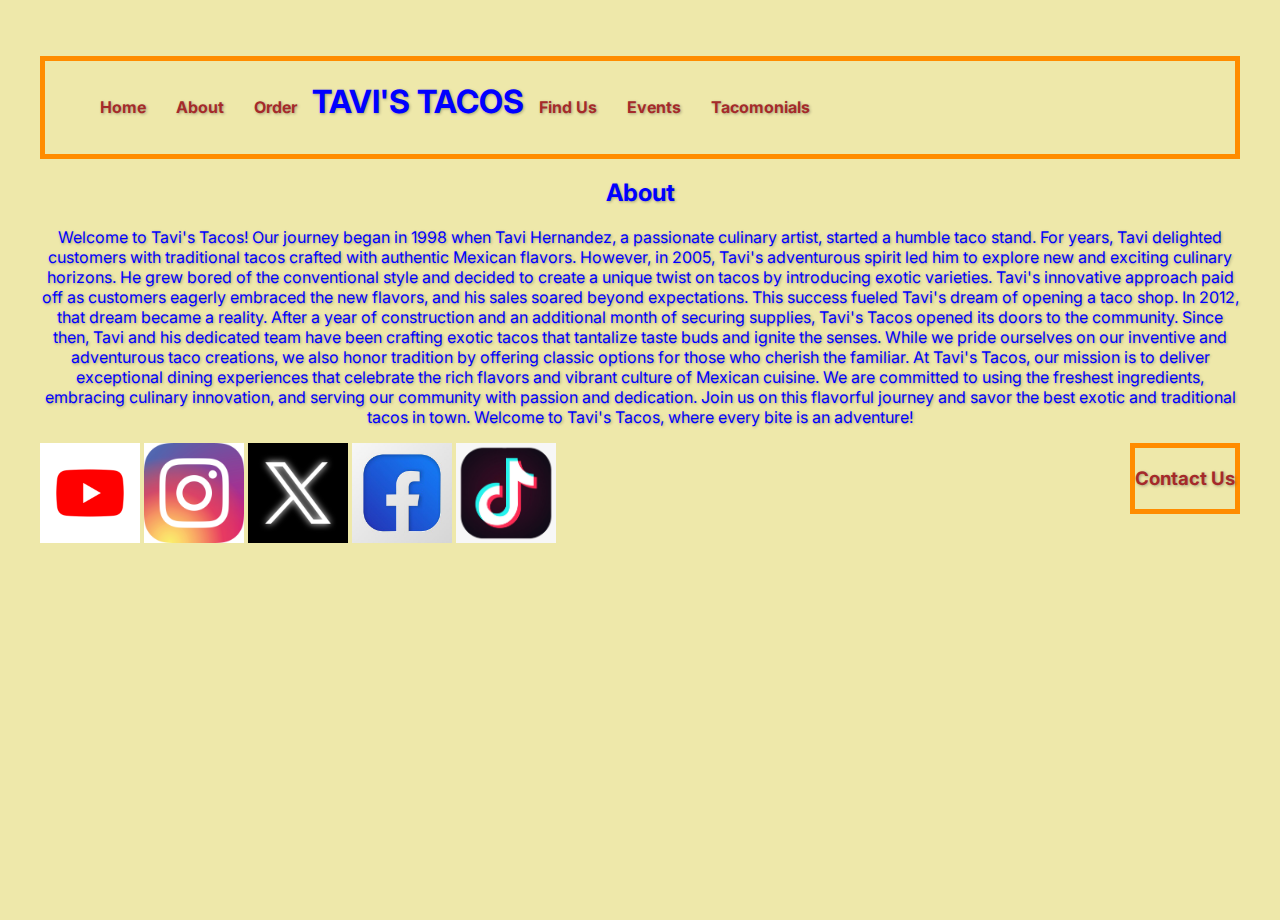
==== tavis-tacos-about-page.html @ 5978a8be "Add files via upload" ====
<!DOCTYPE html>
<html lang="en">
<head>
    <meta charset="UTF-8">
    <meta name="viewport" content="width=device-width, initial-scale=1.0">
    <meta name="description" content="Learn more about Tavi's Tacos - Our story, mission, and values.">
    <meta name="keywords" content="About Tavi's Tacos, Mexican Food, Our Story, Our Mission, Our Values">
    <meta name="author" content="Tavi's Tacos">
    <link href="css/index.css" rel="stylesheet" type="text/css" />
    <link href="https://fonts.googleapis.com/css2?family=Inter:wght@400;700&display=swap" rel="stylesheet">
    <title>About</title>
</head>
<body>
    <div class="background-container">
        <div class="content">
            <!-- Header with navigation and banner image -->
            <header>
                <nav id="website-navigation">
                    <ul>
                        <li><h4><a href="index.html">Home</a></h4></li>
                        <li><h4><a href="tavis-tacos-about-page.html">About</a></h4></li>
                        <li><h4><a href="tavis-tacos-order-page.html">Order</a></h4></li>
                        <li><h1>TAVI'S TACOS</h1></li>
                        <li><h4><a href="#find-us">Find Us</a></h4></li>
                        <li><h4><a href="#events">Events</a></h4></li>
                        <li><h4><a href="#tacomonials">Tacomonials</a></h4></li>
                    </ul>
                </nav>
            </header>
            
            <!-- Main content section -->
            <main>
                <section class="about">
                    <h2>About</h2>
                    <p>Welcome to Tavi's Tacos! Our journey began in 1998 when Tavi Hernandez, a passionate culinary artist, started a humble taco stand. For years, Tavi delighted customers with traditional tacos crafted with authentic Mexican flavors. However, in 2005, Tavi's adventurous spirit led him to explore new and exciting culinary horizons. He grew bored of the conventional style and decided to create a unique twist on tacos by introducing exotic varieties.

Tavi's innovative approach paid off as customers eagerly embraced the new flavors, and his sales soared beyond expectations. This success fueled Tavi's dream of opening a taco shop. In 2012, that dream became a reality. After a year of construction and an additional month of securing supplies, Tavi's Tacos opened its doors to the community.

Since then, Tavi and his dedicated team have been crafting exotic tacos that tantalize taste buds and ignite the senses. While we pride ourselves on our inventive and adventurous taco creations, we also honor tradition by offering classic options for those who cherish the familiar.

At Tavi's Tacos, our mission is to deliver exceptional dining experiences that celebrate the rich flavors and vibrant culture of Mexican cuisine. We are committed to using the freshest ingredients, embracing culinary innovation, and serving our community with passion and dedication.

Join us on this flavorful journey and savor the best exotic and traditional tacos in town. Welcome to Tavi's Tacos, where every bite is an adventure!</p>
                </section>
            </main>
			
			<!-- Contact Us header wih a navigation tag for giving customers a way to 
			contact the company about any issues they may have with the restuarant. -->
			<header>
				<nav class="contact">
					<div>
						<h3><a href="tavis-tacos-contact-us-page.html">Contact Us</a></h3>
					</div>
				</nav>		
			</header>
            
            <!-- Footer with social media links -->
            <footer>
                <section>
                    <nav class="social-media">
                        <a href="#youtube"><img src="images/youtube.png" alt="YouTube" width="100"></a>
                        <a href="#instagram"><img src="images/instagram.png" alt="Instagram" width="100"></a>
                        <a href="#twitter_x"><img src="images/twitter-x-logo.png" alt="Twitter X" width="100"></a>
                        <a href="#facebook"><img src="images/facebook.png" alt="Facebook" width="100"></a>
                        <a href="#tiktok"><img src="images/tiktok.png" alt="Tiktok" width="100"></a>
                    </nav>
                </section>
            </footer>
        </div>
    </div>
</body>
</html>
---- css/index.css ----
/* Changes spacing outside and inside the borders of elements*/
/* Changes the font family to the "Inter" font (because it's the default font in Figma 
and what I chose to use) */
/* Changes the color of the website text */
/* Changes the background color of the page */
/* Inserts an image into the website via the body tag and changes the image size */
/* Centers the position of the background */
/* Aligns the text to the center of the page */
body{
	margin: 0px;
	padding: 0px;
    font-family: 'Inter', sans-serif;
	color: blue;
	background-color: palegoldenrod;
	background-image: url("images/hard-shell-taco.png");
	background-size: 100px 100px;
	background-position: center;
	text-align: center;
}

/* Changes the font weight, border style, and border color of the navigation UI via the id 
"website-navigation" */
/* Removes list styling from the navigation UI so it's no longer bulleted */
/* Hides content overflow */
#website-navigation ul{
	font-weight: bold;
	border: 5px solid rgb(255, 140, 0);
	list-style-type: none;
	overflow: hidden;
}

/* Floats the navigation UI to the left */
#website-navigation ul li{
	float: left;
}

/* Removes the underline from the navigation links */
/* Changes spacing inside the borders of elements */
/* Displays elements as a block */
#website-navigation ul li a{
	text-decoration: none;
	padding: 15px;
	display: block;
}

/* Changes the font weight of the "New Items" header via the class "new-items" */
.new-items{
	font-weight: bold;
}

/* Displays elements as an inline block */
/* Sets the width of those inline blocks to 30% */
/* Changes spacing outside the borders of elements */
/* Adds shadow effects to elements */
/* Changes spacing inside the borders of elements */
.item{
	display: inline-block;
	width: 30%;
	margin: 0 1%;
	box-shadow: 0 0 10px rgba(0,0,0,0.1);
	padding: 10px;
}

/* Floats the quesadillas item data to the left */
.quesadillas{
	float: left;
}

/* Floats the nachos item data to the right */
.nachos{
	float: right;
}

/* Changes the font weight, border style, and border color of the "Contact Us" header via 
the class "contact-us" */
/* Floats the contact link to the right */
.contact{
	font-weight: bold;
	border: 5px solid rgb(255, 140, 0);
	float: right;
}

/* Removes the underline from the contact link */
.contact a{
	text-decoration: none;
}

/* Floats all social media links to the left */
.social-media{
	float: left;
}

/* Sets the element's position relative to its normal position */
/* Sets the minimum height of the element to 100% of the viewport height */
.background-container{
	position: relative; min-height: 100vh;
}

/* Creates an empty pseudo-element */
/* Positions the element absolutely relative to its nearest positioned ancestor */
/* Positions the element at the top of its containing block */
/* Positions the element on the left edge of its containing block */
/* Sets the width to 100% */
/* Sets the height to 100% */
/* Specifies the stack order of an element */
.background-container::before{ 
	content: "";
	position: absolute;
	top: 0;
	left: 0;
	width: 100%; 
	height: 100%;
	z-index: 1; 
}

/* Sets the element's position relative to its normal position */
/* Specifies the stack order of an element */
/* Changes spacing inside the borders of elements */
/* Rounds the corners of an element */
/* Changes spacing outside the borders of elements */
/* Adds shadow effects to the text */
.content{
	position: relative;
	z-index: 2;
	padding: 20px;
	border-radius: 10px;
	margin: 20px;
	text-shadow: 1px 1px 3px rgba(0, 0, 0, 0.3); /* Improve text readability */
}

/* Changes the colors of links and their mouse pointer interactions */
a:link{
	color: brown;
}

a:visited{
	color: blue;
}

a:active{
	color: orange;
}

a:hover{
	color: green;
}

a:focus{
	color: red;
}
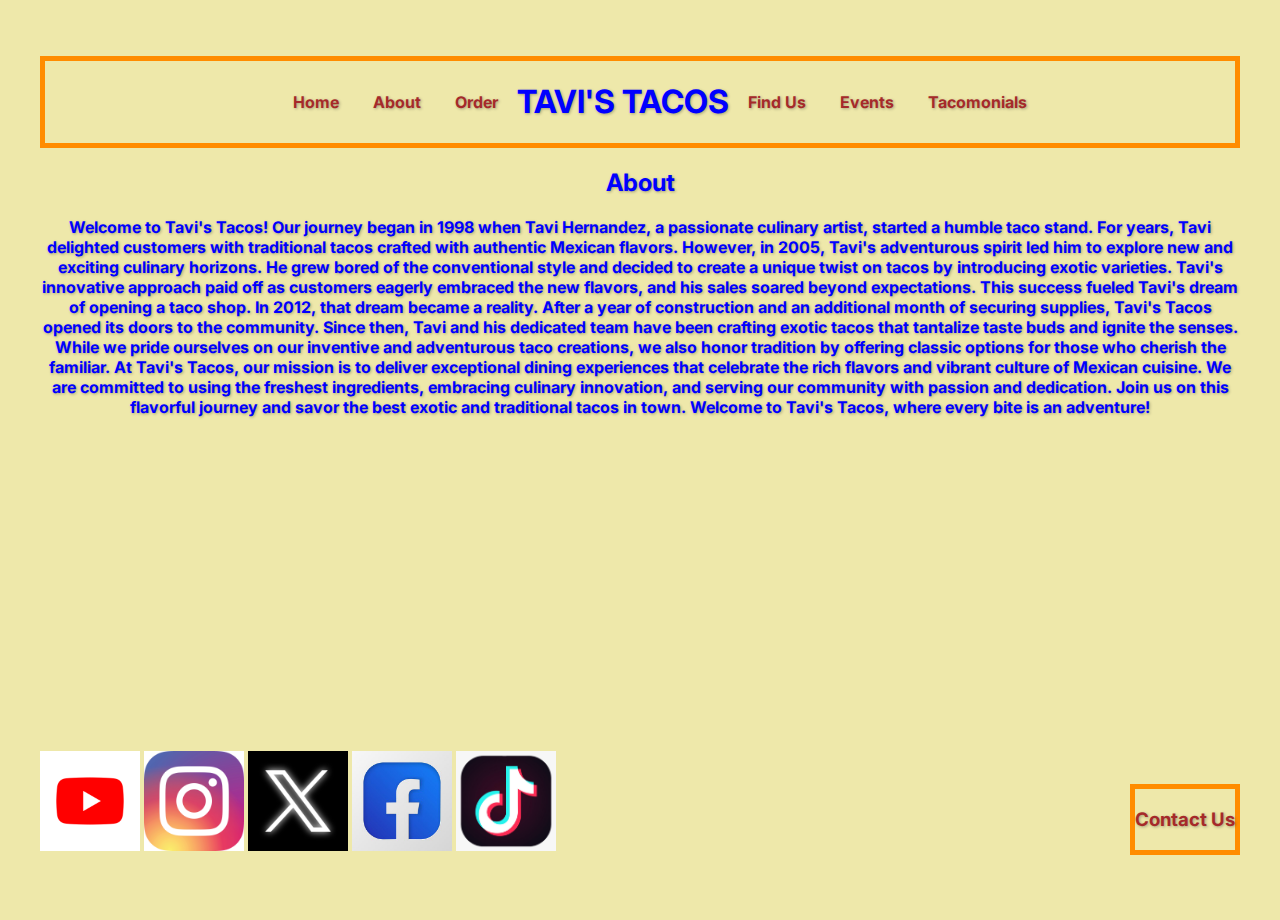
==== commit 7a52e898: "Add files via upload" ====
--- a/tavis-tacos-about-page.html
+++ b/tavis-tacos-about-page.html
@@ -6,14 +6,15 @@
     <meta name="description" content="Learn more about Tavi's Tacos - Our story, mission, and values.">
     <meta name="keywords" content="About Tavi's Tacos, Mexican Food, Our Story, Our Mission, Our Values">
     <meta name="author" content="Tavi's Tacos">
-    <link href="css/index.css" rel="stylesheet" type="text/css" />
+    <link href="css/tavis-tacos-about-page.css" rel="stylesheet" type="text/css" />
     <link href="https://fonts.googleapis.com/css2?family=Inter:wght@400;700&display=swap" rel="stylesheet">
-    <title>About</title>
+    <title>About Us</title>
 </head>
 <body>
     <div class="background-container">
         <div class="content">
-            <!-- Header with navigation and banner image -->
+            <!-- This header tag will contain the company name, 
+			site navigation, and banner image. -->
             <header>
                 <nav id="website-navigation">
                     <ul>
@@ -28,7 +29,7 @@
                 </nav>
             </header>
             
-            <!-- Main content section -->
+            <!-- The main tag contains a brief story of the company's humble beginnings. -->
             <main>
                 <section class="about">
                     <h2>About</h2>
@@ -54,18 +55,20 @@
 				</nav>		
 			</header>
             
-            <!-- Footer with social media links -->
-            <footer>
-                <section>
-                    <nav class="social-media">
-                        <a href="#youtube"><img src="images/youtube.png" alt="YouTube" width="100"></a>
-                        <a href="#instagram"><img src="images/instagram.png" alt="Instagram" width="100"></a>
-                        <a href="#twitter_x"><img src="images/twitter-x-logo.png" alt="Twitter X" width="100"></a>
-                        <a href="#facebook"><img src="images/facebook.png" alt="Facebook" width="100"></a>
-                        <a href="#tiktok"><img src="images/tiktok.png" alt="Tiktok" width="100"></a>
-                    </nav>
-                </section>
-            </footer>
+            <!-- The footer tag contains a section tag for their social media platforms 
+			and a navigation tag that will take the user to their profiles when clicked. -->
+			<footer>
+					<!-- Social media platforms they can be found on. -->
+					<section>
+							<nav class="social-media">
+								<a href="#youtube"><img src="images/youtube.png" alt="Youtube" width="100"></a>
+								<a href="#instagram"><img src="images/instagram.png" alt="Instagram" width="100"></a>
+								<a href="#twitter_x"><img src="images/twitter-x-logo.png" alt="Twitter X" width="100"></a>
+								<a href="#facebook"><img src="images/facebook.png" alt="Facebook" width="100"></a>
+								<a href="#tiktok"><img src="images/tiktok.png" alt="Tiktok" width="100"></a>
+							</nav>
+					</section>
+			</footer>
         </div>
     </div>
 </body>
--- a/css/tavis-tacos-about-page.css
+++ b/css/tavis-tacos-about-page.css
@@ -0,0 +1,135 @@
+/* Changes spacing outside and inside the borders of elements*/
+/* Changes the font family to the "Inter" font (because it's the default font in Figma 
+and what I chose to use) */
+/* Changes the color of the website text */
+/* Changes the background color of the page */
+/* Inserts an image into the website via the body tag and changes the image size */
+/* Centers the position of the background */
+/* Aligns the text to the center of the page */
+body{
+	margin: 0px;
+	padding: 0px;
+    font-family: 'Inter', sans-serif;
+	color: blue;
+	background-color: palegoldenrod;
+	background-image: url("https://clipground.com/images/taco-clipart-transparent-6.png");
+	background-size: 100px 100px;
+	background-position: center;
+	text-align: center;
+}
+
+/* Sets the element's position relative to its normal position */
+/* Sets the minimum height of the element to 100% of the viewport height */
+.background-container{
+	position: relative; min-height: 100vh;
+}
+
+/* Creates an empty pseudo-element */
+/* Positions the element absolutely relative to its nearest positioned ancestor */
+/* Positions the element at the top of its containing block */
+/* Positions the element on the left edge of its containing block */
+/* Sets the width to 100% */
+/* Sets the height to 100% */
+/* Specifies the stack order of an element */
+.background-container::before{ 
+	content: "";
+	position: absolute;
+	top: 0;
+	left: 0;
+	width: 100%; 
+	height: 100%;
+	z-index: 1; 
+}
+
+/* Sets the element's position relative to its normal position */
+/* Specifies the stack order of an element */
+/* Changes spacing inside the borders of elements */
+/* Rounds the corners of an element */
+/* Changes spacing outside the borders of elements */
+/* Adds shadow effects to the text */
+.content{
+	position: relative;
+	z-index: 2;
+	padding: 20px;
+	border-radius: 10px;
+	margin: 20px;
+	text-shadow: 1px 1px 3px rgba(0, 0, 0, 0.3); /* Improve text readability */
+}
+
+/* Changes the font weight, border style, and border color of the navigation UI via the id 
+"website-navigation" */
+/* Removes list styling from the navigation UI so it's no longer bulleted */
+/* Hides content overflow */
+#website-navigation ul{
+	font-weight: bold;
+	border: 5px solid rgb(255, 140, 0);
+	list-style-type: none;
+	overflow: hidden;
+}
+
+/* Displays navigation elements as an inline block */
+/* Aligns all navigation elements vertically */
+#website-navigation ul li{
+	display: inline-block;
+	vertical-align: middle;
+}
+
+/* Removes the underline from the navigation links */
+/* Changes spacing inside the borders of elements */
+#website-navigation ul li a{
+	text-decoration: none;
+	padding: 15px;
+}
+
+/* Changes the font weight of the text */
+.about{
+	font-weight: bold;
+}
+
+/* Changes the font weight, border style, and border color of the "Contact Us" header via 
+the class "contact" */
+/* Positions the element 20 pixels to the right */
+/* Positions the element absolutely relative to its nearest positioned ancestor */
+/* Positions the element negative 402 pixels to the bottom */
+.contact{
+	font-weight: bold;
+	border: 5px solid rgb(255, 140, 0);
+	right: 20px;
+	position: absolute;
+	bottom: -402px;
+}
+
+/* Removes the underline from the contact link */
+.contact a{
+	text-decoration: none;
+}
+
+/* Floats all social media links to the left */
+/* Positions the element absolutely relative to its nearest positioned ancestor */
+/* Positions the element negative 402 pixels to the bottom */
+.social-media{
+	float: left;
+	position: absolute;
+	bottom: -402px;
+}
+
+/* Changes the colors of links and their mouse pointer interactions */
+a:link{
+	color: brown;
+}
+
+a:visited{
+	color: blue;
+}
+
+a:active{
+	color: orange;
+}
+
+a:hover{
+	color: green;
+}
+
+a:focus{
+	color: red;
+}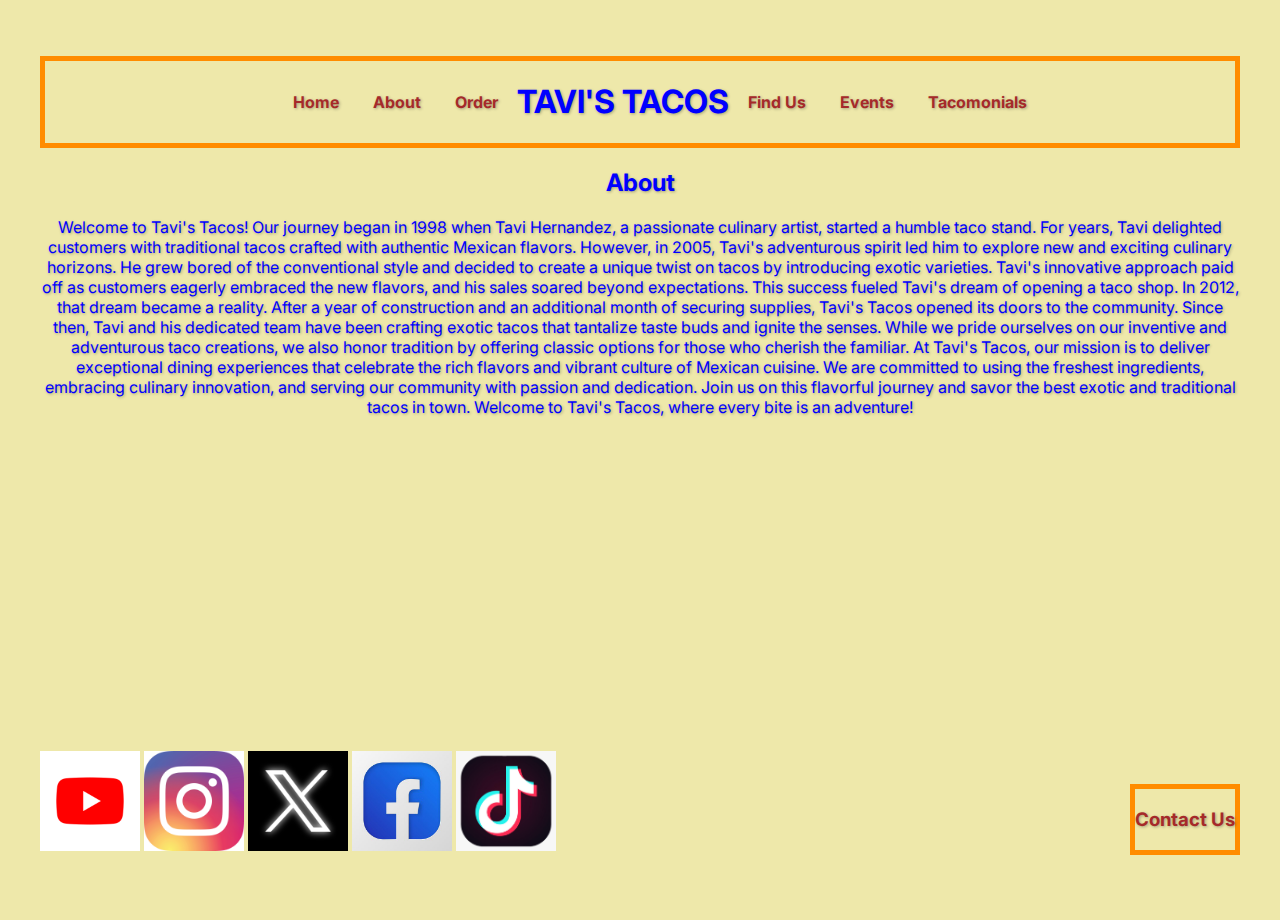
==== commit c89fd3a5: "Add files via upload" ====
--- a/tavis-tacos-about-page.html
+++ b/tavis-tacos-about-page.html
@@ -1,75 +1,75 @@
 <!DOCTYPE html>
 <html lang="en">
-<head>
-    <meta charset="UTF-8">
-    <meta name="viewport" content="width=device-width, initial-scale=1.0">
-    <meta name="description" content="Learn more about Tavi's Tacos - Our story, mission, and values.">
-    <meta name="keywords" content="About Tavi's Tacos, Mexican Food, Our Story, Our Mission, Our Values">
-    <meta name="author" content="Tavi's Tacos">
-    <link href="css/tavis-tacos-about-page.css" rel="stylesheet" type="text/css" />
-    <link href="https://fonts.googleapis.com/css2?family=Inter:wght@400;700&display=swap" rel="stylesheet">
-    <title>About Us</title>
-</head>
-<body>
-    <div class="background-container">
-        <div class="content">
-            <!-- This header tag will contain the company name, 
-			site navigation, and banner image. -->
-            <header>
-                <nav id="website-navigation">
-                    <ul>
-                        <li><h4><a href="index.html">Home</a></h4></li>
-                        <li><h4><a href="tavis-tacos-about-page.html">About</a></h4></li>
-                        <li><h4><a href="tavis-tacos-order-page.html">Order</a></h4></li>
-                        <li><h1>TAVI'S TACOS</h1></li>
-                        <li><h4><a href="#find-us">Find Us</a></h4></li>
-                        <li><h4><a href="#events">Events</a></h4></li>
-                        <li><h4><a href="#tacomonials">Tacomonials</a></h4></li>
-                    </ul>
-                </nav>
-            </header>
-            
-            <!-- The main tag contains a brief story of the company's humble beginnings. -->
-            <main>
-                <section class="about">
-                    <h2>About</h2>
-                    <p>Welcome to Tavi's Tacos! Our journey began in 1998 when Tavi Hernandez, a passionate culinary artist, started a humble taco stand. For years, Tavi delighted customers with traditional tacos crafted with authentic Mexican flavors. However, in 2005, Tavi's adventurous spirit led him to explore new and exciting culinary horizons. He grew bored of the conventional style and decided to create a unique twist on tacos by introducing exotic varieties.
+	<head>
+		<meta charset="UTF-8">
+		<meta name="viewport" content="width=device-width, initial-scale=1.0">
+		<meta name="description" content="Learn more about Tavi's Tacos - Our story, mission, and values.">
+		<meta name="keywords" content="About Tavi's Tacos, Mexican Food, Our Story, Our Mission, Our Values">
+		<meta name="author" content="Tavi's Tacos">
+		<link href="css/tavis-tacos-about-page.css" rel="stylesheet" type="text/css" />
+		<link href="https://fonts.googleapis.com/css2?family=Inter:wght@400;700&display=swap" rel="stylesheet">
+		<title>About Us</title>
+	</head>
+	<body>
+		<div class="background-container">
+			<div class="content">
+				<!-- This header tag will contain the company name, 
+				site navigation, and banner image. -->
+				<header>
+					<nav id="website-navigation">
+						<ul>
+							<li><h4><a href="index.html">Home</a></h4></li>
+							<li><h4><a href="tavis-tacos-about-page.html">About</a></h4></li>
+							<li><h4><a href="tavis-tacos-order-page.html">Order</a></h4></li>
+							<li><h1>TAVI'S TACOS</h1></li>
+							<li><h4><a href="tavis-tacos-find-us-page.html">Find Us</a></h4></li>
+							<li><h4><a href="tavis-tacos-events-page.html">Events</a></h4></li>
+							<li><h4><a href="#tacomonials">Tacomonials</a></h4></li>
+						</ul>
+					</nav>
+				</header>
+				
+				<!-- The main tag contains a brief story of the company's humble beginnings. -->
+				<main>
+					<section>
+						<h2>About</h2>
+						<p>Welcome to Tavi's Tacos! Our journey began in 1998 when Tavi Hernandez, a passionate culinary artist, started a humble taco stand. For years, Tavi delighted customers with traditional tacos crafted with authentic Mexican flavors. However, in 2005, Tavi's adventurous spirit led him to explore new and exciting culinary horizons. He grew bored of the conventional style and decided to create a unique twist on tacos by introducing exotic varieties.
 
-Tavi's innovative approach paid off as customers eagerly embraced the new flavors, and his sales soared beyond expectations. This success fueled Tavi's dream of opening a taco shop. In 2012, that dream became a reality. After a year of construction and an additional month of securing supplies, Tavi's Tacos opened its doors to the community.
+	Tavi's innovative approach paid off as customers eagerly embraced the new flavors, and his sales soared beyond expectations. This success fueled Tavi's dream of opening a taco shop. In 2012, that dream became a reality. After a year of construction and an additional month of securing supplies, Tavi's Tacos opened its doors to the community.
 
-Since then, Tavi and his dedicated team have been crafting exotic tacos that tantalize taste buds and ignite the senses. While we pride ourselves on our inventive and adventurous taco creations, we also honor tradition by offering classic options for those who cherish the familiar.
+	Since then, Tavi and his dedicated team have been crafting exotic tacos that tantalize taste buds and ignite the senses. While we pride ourselves on our inventive and adventurous taco creations, we also honor tradition by offering classic options for those who cherish the familiar.
 
-At Tavi's Tacos, our mission is to deliver exceptional dining experiences that celebrate the rich flavors and vibrant culture of Mexican cuisine. We are committed to using the freshest ingredients, embracing culinary innovation, and serving our community with passion and dedication.
+	At Tavi's Tacos, our mission is to deliver exceptional dining experiences that celebrate the rich flavors and vibrant culture of Mexican cuisine. We are committed to using the freshest ingredients, embracing culinary innovation, and serving our community with passion and dedication.
 
-Join us on this flavorful journey and savor the best exotic and traditional tacos in town. Welcome to Tavi's Tacos, where every bite is an adventure!</p>
-                </section>
-            </main>
-			
-			<!-- Contact Us header wih a navigation tag for giving customers a way to 
-			contact the company about any issues they may have with the restuarant. -->
-			<header>
-				<nav class="contact">
-					<div>
-						<h3><a href="tavis-tacos-contact-us-page.html">Contact Us</a></h3>
-					</div>
-				</nav>		
-			</header>
-            
-            <!-- The footer tag contains a section tag for their social media platforms 
-			and a navigation tag that will take the user to their profiles when clicked. -->
-			<footer>
-					<!-- Social media platforms they can be found on. -->
-					<section>
-							<nav class="social-media">
-								<a href="#youtube"><img src="images/youtube.png" alt="Youtube" width="100"></a>
-								<a href="#instagram"><img src="images/instagram.png" alt="Instagram" width="100"></a>
-								<a href="#twitter_x"><img src="images/twitter-x-logo.png" alt="Twitter X" width="100"></a>
-								<a href="#facebook"><img src="images/facebook.png" alt="Facebook" width="100"></a>
-								<a href="#tiktok"><img src="images/tiktok.png" alt="Tiktok" width="100"></a>
-							</nav>
+	Join us on this flavorful journey and savor the best exotic and traditional tacos in town. Welcome to Tavi's Tacos, where every bite is an adventure!</p>
 					</section>
-			</footer>
-        </div>
-    </div>
-</body>
+				</main>
+				
+				<!-- Contact Us header wih a navigation tag for giving customers a way to 
+				contact the company about any issues they may have with the restuarant. -->
+				<header>
+					<nav class="contact">
+						<div>
+							<h3><a href="tavis-tacos-contact-us-page.html">Contact Us</a></h3>
+						</div>
+					</nav>		
+				</header>
+				
+				<!-- The footer tag contains a section tag for their social media platforms 
+				and a navigation tag that will take the user to their profiles when clicked. -->
+				<footer>
+						<!-- Social media platforms they can be found on. -->
+						<section>
+								<nav class="social-media">
+									<a href="#youtube"><img src="images/youtube.png" alt="Youtube" width="100"></a>
+									<a href="#instagram"><img src="images/instagram.png" alt="Instagram" width="100"></a>
+									<a href="#twitter_x"><img src="images/twitter-x-logo.png" alt="Twitter X" width="100"></a>
+									<a href="#facebook"><img src="images/facebook.png" alt="Facebook" width="100"></a>
+									<a href="#tiktok"><img src="images/tiktok.png" alt="Tiktok" width="100"></a>
+								</nav>
+						</section>
+				</footer>
+			</div>
+		</div>
+	</body>
 </html>
